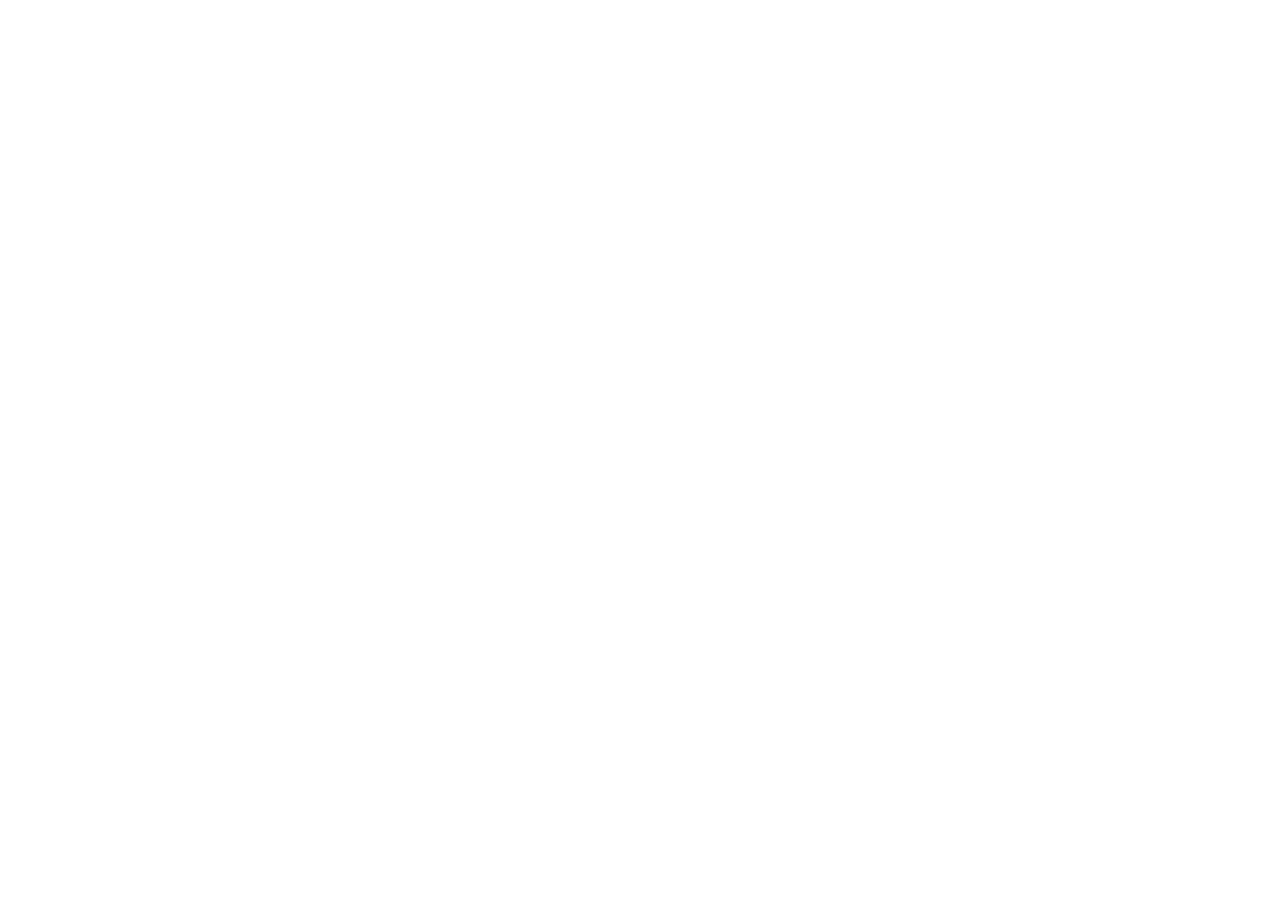
==== donut.html @ 9f2ebc1f "de verschillende charts" ====
<!DOCTYPE html>
<html lang="en" >
<head>
  <meta charset="UTF-8">
  <title>CodePen - Chartist.js Donut Diagramm</title>
  <link rel="stylesheet" href="https://cdnjs.cloudflare.com/ajax/libs/normalize/5.0.0/normalize.min.css">
<link rel='stylesheet' href='https://cdn.jsdelivr.net/chartist.js/latest/chartist.min.css'>
<link rel='stylesheet' href='https://cdnjs.cloudflare.com/ajax/libs/twitter-bootstrap/3.3.7/css/bootstrap.min.css'><link rel="stylesheet" href="./style.css">

</head>
<body>
<!-- partial:index.partial.html -->
<div class="container-fluid">
  <div class="row">
    <div class="col-md-3 col-sm-6 col-xs-12">
      <div class="ct-chart ct-golden-section" id="donutUno"></div>
    </div>
    <div class="col-md-3 col-sm-6 col-xs-12">
      <div class="ct-chart ct-golden-section" id="donutDuo"></div>
    </div>
    <div class="col-md-3 col-sm-6 col-xs-12">
      <div class="ct-chart ct-golden-section" id="donutTre"></div>
    </div>
    <div class="col-md-3 col-sm-6 col-xs-12">
      <div class="ct-chart ct-golden-section" id="donutQuattro"></div>
    </div>
  </div>
</div>
<!-- partial -->
  <script src='https://cdn.jsdelivr.net/chartist.js/latest/chartist.min.js'></script><script  src="./script.js"></script>

</body>
</html>
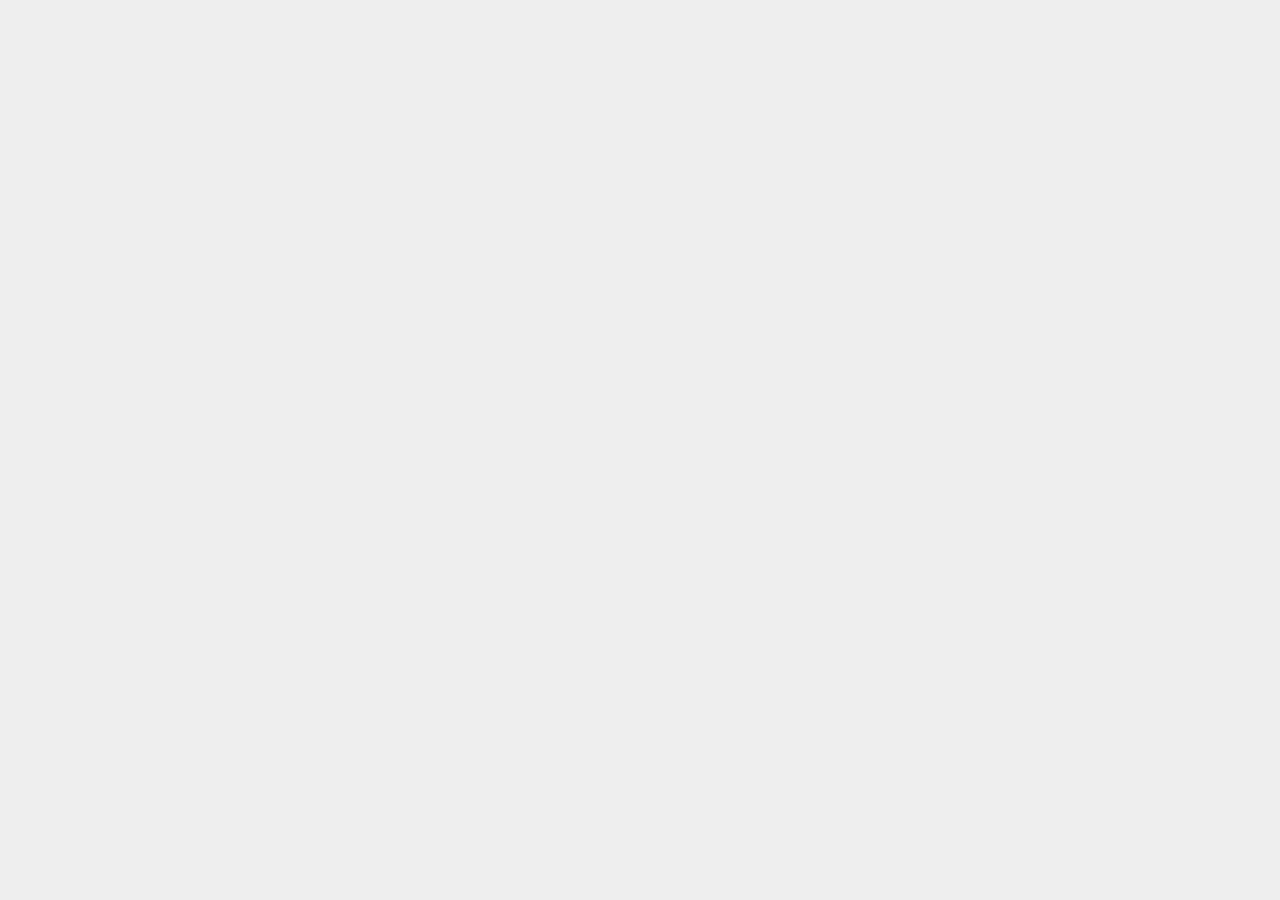
==== commit 7c77bb73: "basis indeling van de elementen (responsive)" ====
--- a/donut.html
+++ b/donut.html
@@ -5,7 +5,7 @@
   <title>CodePen - Chartist.js Donut Diagramm</title>
   <link rel="stylesheet" href="https://cdnjs.cloudflare.com/ajax/libs/normalize/5.0.0/normalize.min.css">
 <link rel='stylesheet' href='https://cdn.jsdelivr.net/chartist.js/latest/chartist.min.css'>
-<link rel='stylesheet' href='https://cdnjs.cloudflare.com/ajax/libs/twitter-bootstrap/3.3.7/css/bootstrap.min.css'><link rel="stylesheet" href="./style.css">
+<link rel='stylesheet' href='https://cdnjs.cloudflare.com/ajax/libs/twitter-bootstrap/3.3.7/css/bootstrap.min.css'><link rel="stylesheet" href="donut.css">
 
 </head>
 <body>
@@ -21,13 +21,10 @@
     <div class="col-md-3 col-sm-6 col-xs-12">
       <div class="ct-chart ct-golden-section" id="donutTre"></div>
     </div>
-    <div class="col-md-3 col-sm-6 col-xs-12">
-      <div class="ct-chart ct-golden-section" id="donutQuattro"></div>
-    </div>
   </div>
 </div>
 <!-- partial -->
-  <script src='https://cdn.jsdelivr.net/chartist.js/latest/chartist.min.js'></script><script  src="./script.js"></script>
+  <script src='https://cdn.jsdelivr.net/chartist.js/latest/chartist.min.js'></script><script  src="donut.js"></script>
 
 </body>
 </html>
--- a/donut.css
+++ b/donut.css
@@ -0,0 +1,26 @@
+body {
+  background-color: #eee;
+  margin: 20px;
+}
+
+.ct-series-a path {
+  stroke: #3a581d !important;
+}
+
+.ct-series-b path {
+  stroke: #537e2a !important;
+}
+
+.divider path {
+  stroke: white !important;
+  stroke-width: 0 !important;
+}
+
+.holder-value {
+  position: absolute;
+  top: 50%;
+  left: 50%;
+  -webkit-transform: translate(-50%, -50%);
+          transform: translate(-50%, -50%);
+  font-size: 2.6rem;
+}
